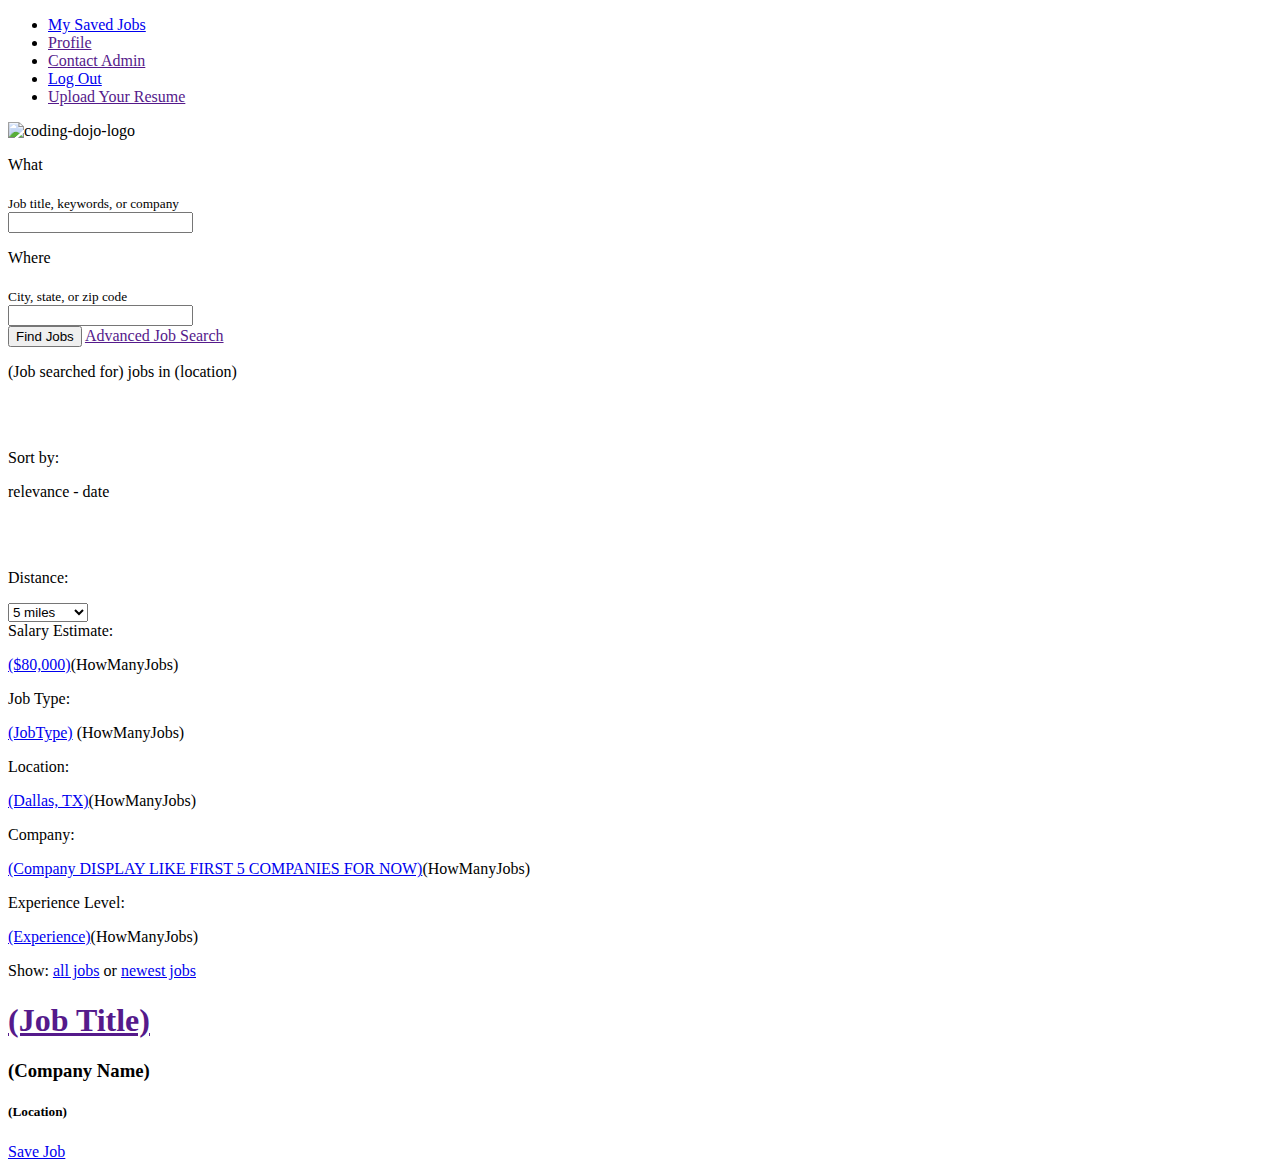
==== jobpostings/src/main/resources/templates/dashboard.html @ c472a480 "first commit" ====
<!DOCTYPE html>
<html lang="en" xmlns:th="http://www.thymeleaf.org">

<head>
    <meta charset="UTF-8">
    <meta name="viewport" content="width=device-width, initial-scale=1.0">
    <meta http-equiv="X-UA-Compatible" content="ie=edge">
    <link rel="stylesheet" href="css/omni.css">
    <title>Dashboard</title>
</head>

<body>

    <!-- NAV BAR -->
    <nav>
        <ul>
            <li><a href="mySavedJobsTemplate">My Saved Jobs</a></li>
            <li><a href="">Profile</a></li>
            <li><a href="">Contact Admin</a></li>
            <li class="important"><a class="active" href="resetSessions">Log Out</a></li>
            <li class="important"><a class="active" href="">Upload Your Resume</a></li>
        </ul>
    </nav>
    <!-- END OF NAV BAR -->

    <!-- HEADER -->
    <header>
        <div id="logo">
            <img src="/images/CD_Logo1Zeke.png" alt="coding-dojo-logo">
        </div>
        <div id="searchbar">
            <div>
                <p>What</p>
                <sub>Job title, keywords, or company</sub>
                <form action="">
                    <input type="search">
                </form>
            </div>
            <div>
                <p>Where</p>
                <sub>City, state, or zip code</sub>
                <form action="">
                    <input type="search">
                </form>
            </div>
            <input type="submit" value="Find Jobs">
            <a href=""><span class="grayfont">Advanced Job Search</span></a>
        </div>
    </header>
    <!-- END OF HEADER -->

    <!-- MAIN CONTENT -->
    <main>



        <aside id="Left">
            <p>(Job searched for) jobs in (location)</p>
            <br>
            <br>
            <p>Sort by:</p>
            <p>relevance - date</p>
            <br>
            <br>
            <p>Distance:</p>
            <!-- SKIP THIS FOR NOW -->
            <form action="distanceProcess">
                <select id="myList">
                    <option value="1">5 miles</option>
                    <option value="2">10 miles</option>
                    <option value="3">15 miles</option>
                    <option value="4">25 miles</option>
                    <option value="5">50 miles</option>
                    <option value="6">100 miles</option>
                </select>
            </form>
            <!-- END OF SKIP -->


            Salary Estimate:
            <!-- FOR LOOP -->
            <p><a href="salaryProcess">($80,000)</a><span class="grayfont">(HowManyJobs)</span></p>
            <!-- END OF FOR LOOP -->
            Job Type:
            <!-- FOR LOOP -->
            <p><a href="jobProcess">(JobType)</a>
                <span class="grayfont">(HowManyJobs)</span></p>
            <!-- END OF FOR LOOP -->
            Location:
            <!-- FOR LOOP -->
            <p><a href="locationProcess">(Dallas, TX)</a><span class="grayfont">(HowManyJobs)</span></p>
            <!-- END OF FOR LOOP -->
            Company:
            <!-- FOR LOOP -->
            <p><a href="companyProcess">(Company DISPLAY LIKE FIRST 5 COMPANIES FOR NOW)</a><span class="grayfont">(HowManyJobs)</span></p>
            <!-- END OF FOR LOOP -->
            Experience Level:
            <!-- FOR LOOP -->
            <p><a href="experienceProcess">(Experience)</a><span class="grayfont">(HowManyJobs)</span></p>
            <!-- END OF FOR LOOP -->

        </aside>





        <article>
            <p>Show: <a href="allJobsProcess">all jobs</a> or <a href="newestJobsProcess">newest jobs</a></p>
            <!-- FOR LOOP -->
            <div id="jobPosting">
                <h1><a href="">(Job Title)</a></h1>
                <h3>(Company Name)</h3>
                <h5><span class="grayfont">(Location)</span></h5>
                <a href="saveJobProcess">Save Job</a>
            </div>
            <!-- END OF FOR LOOP -->
        </article>






        <aside id="Right">

        </aside>



    </main>
    <!-- END OF MAIN CONTENT -->


</body>

</html>
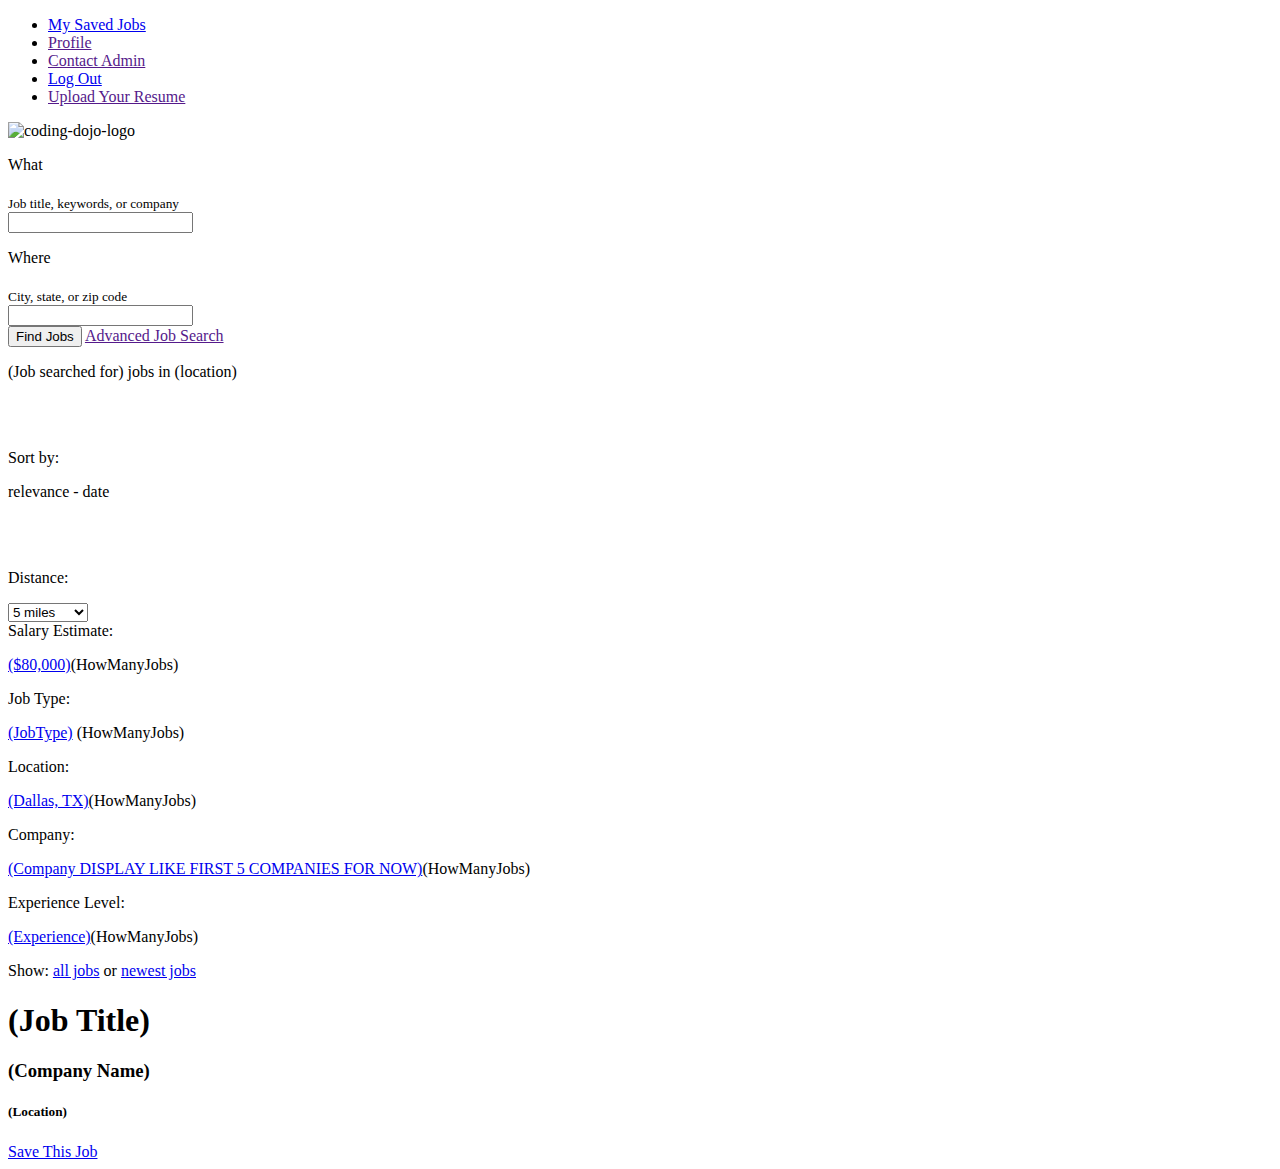
==== commit 329f1e50: "workingOnAjax" ====
--- a/jobpostings/src/main/resources/templates/dashboard.html
+++ b/jobpostings/src/main/resources/templates/dashboard.html
@@ -103,16 +103,18 @@
 
 
 
-
+        
 
         <article>
             <p>Show: <a href="allJobsProcess">all jobs</a> or <a href="newestJobsProcess">newest jobs</a></p>
             <!-- FOR LOOP -->
-            <div id="jobPosting">
-                <h1><a href="">(Job Title)</a></h1>
-                <h3>(Company Name)</h3>
-                <h5><span class="grayfont">(Location)</span></h5>
-                <a href="saveJobProcess">Save Job</a>
+            <div th:each="job : ${allJobs}" id="jobPosting">
+                <h1><a th:text = "${job.title}">(Job Title)</a></h1>
+                <h3 th:text = "${job.company}">(Company Name)</h3>
+                <h5 th:text = "${job.location}"><span class="grayfont">(Location)</span></h5>
+                <a href="saveJobProcess">Save This Job</a>
+                <div></div>
+                
             </div>
             <!-- END OF FOR LOOP -->
         </article>
